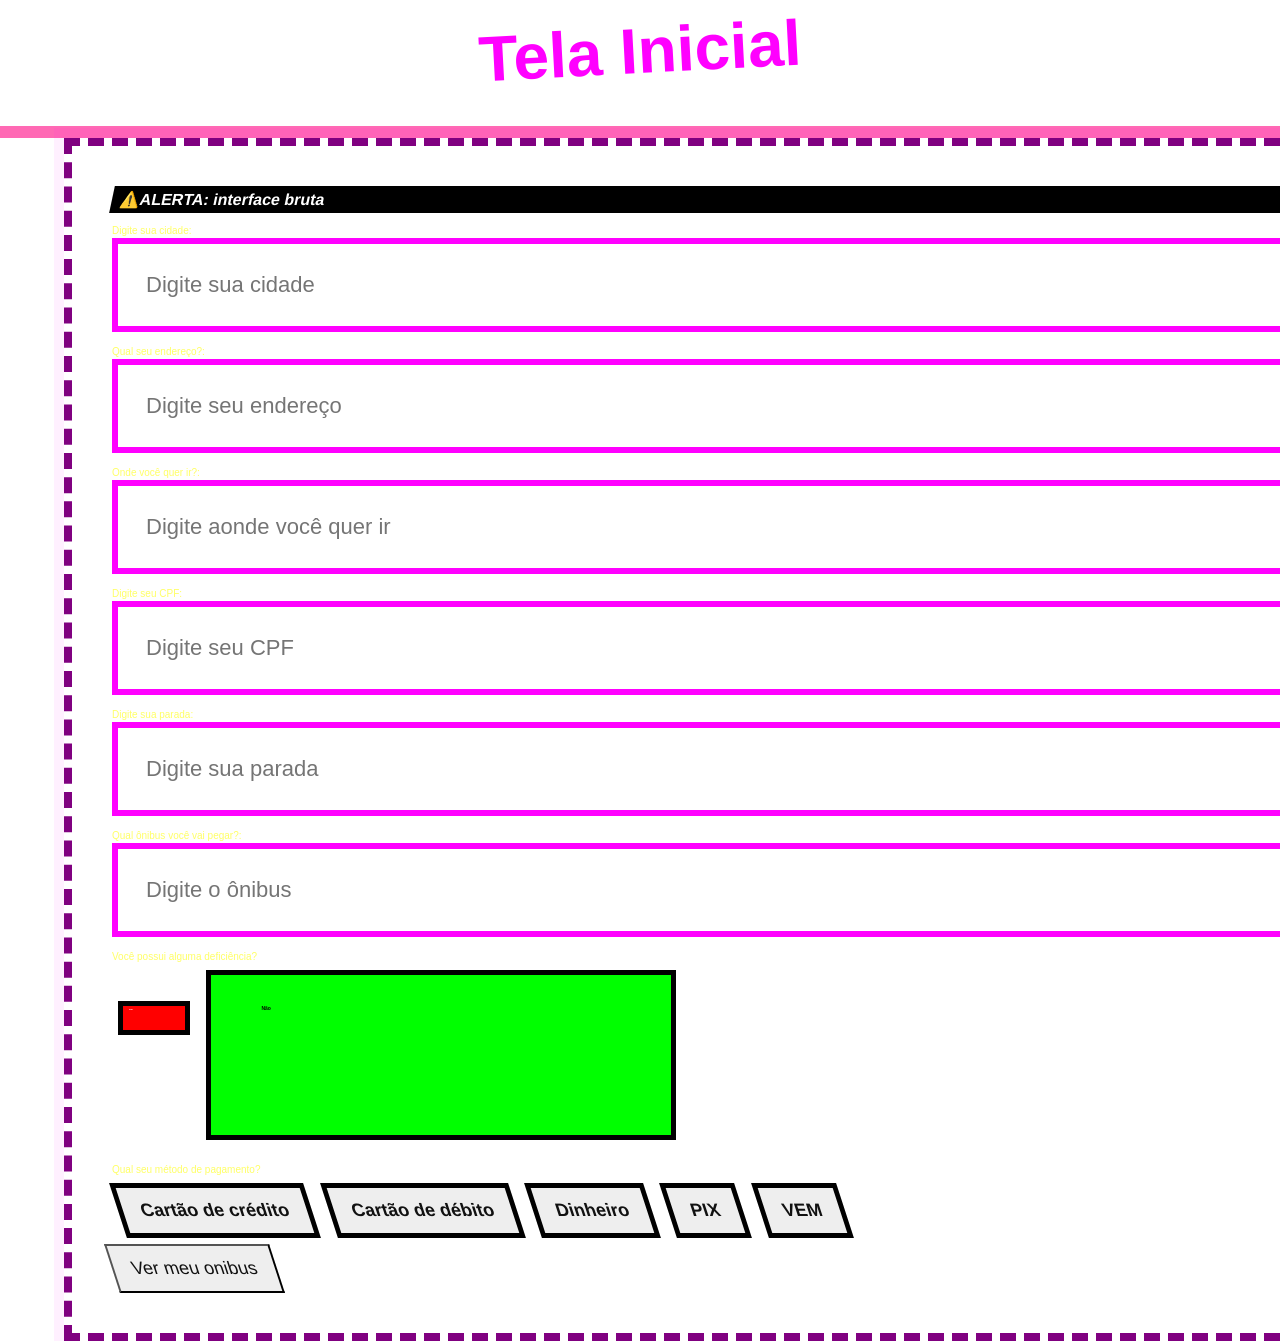
==== TelaInicial.html @ fc0475a1 "atualização-1.0" ====
<!DOCTYPE html>
<html lang="pt-BR">
<head>
    <meta charset="UTF-8">
    <meta http-equiv="X-UA-Compatible" content="IE=edge">
    <meta name="viewport" content="width=device-width, initial-scale=1.0">
    <title>Tela Inicial</title>
    <link rel="stylesheet" href="Telainicial.css">
</head>
<body >
    <section class="TelaInicial">
        <header>
            <h3>Tela Inicial</h3>
        </header>
    </section>

    <section class="Formulario">
        <div class="DivForms">
            <form action="">

  <label for="Cidade" class="label">Digite sua cidade:</label>
  <input type="text" id="Cidade" name="Cidade" placeholder="Digite sua cidade">
  <br>

  <label for="Endereco" class="label">Qual seu endereço?:</label>
  <input type="text" id="Endereco" name="Endereco" placeholder="Digite seu endereço">
  <br>

  <label for="Fim" class="label">Onde você quer ir?:</label>
  <input type="text" id="Fim" name="Fim" placeholder="Digite aonde você quer ir">
  <br>

  <label for="CPF" class="label">Digite seu CPF:</label>
  <input type="text" id="CPF" name="CPF" placeholder="Digite seu CPF">
  <br>

  <label for="Parada" class="label">Digite sua parada:</label>
  <input type="text" id="Parada" name="Parada" placeholder="Digite sua parada">
  <br>

  <label for="Onibus" class="label">Qual ônibus você vai pegar?:</label>
  <input type="text" id="Onibus" name="Onibus" placeholder="Digite o ônibus">
  <br>

  <!-- DEFICIÊNCIA -->
  <label class="label">Você possui alguma deficiência?</label>
  <div>
    <label class="opcao">
      <input type="radio" name="deficiencia" value="sim">
      <span class="SimBTN">Sim</span>
    </label>

    <label class="opcao">
      <input type="radio" name="deficiencia" value="nao">
      <span class="NaoBTN">Não</span>
    </label>
  </div>

  <br>

  <!-- PAGAMENTO -->
  <label class="label">Qual seu método de pagamento?</label>
  <div>

    <label class="opcao">
      <input type="radio" name="Pagamento" value="credito">
      <span>Cartão de crédito</span>
    </label>

    <label class="opcao">
      <input type="radio" name="Pagamento" value="debito">
      <span>Cartão de débito</span>
    </label>

    <label class="opcao">
      <input type="radio" name="Pagamento" value="dinheiro">
      <span>Dinheiro</span>
    </label>

    <label class="opcao">
      <input type="radio" name="Pagamento" value="pix">
      <span>PIX</span>
    </label>

    <label class="opcao">
      <input type="radio" name="Pagamento" value="vem">
      <span>VEM</span>
    </label>

  </div>

</form>

            <button class="continuarBTN" type="button">Ver meu onibus</button>

        </div>
    </section>
    <script src="Logica.js"></script>
</body>
</html>
---- Telainicial.css ----
/* Estilos propositalmente horríveis — uso educacional/demonstrativo */



html, body {
  height: 100%;
  margin: 0;
  font-family: 'Comic Sans MS', cursive, sans-serif;
 


  user-select: none;
}

header h3 {
  font-size: 64px;
  text-align: center;
  color: #ff00ff;
  margin: 6px 0 30px 0;
  animation: flicker 0.25s steps(2, start) infinite;
  transform: rotate(-3deg);
}

@keyframes flicker {
  50% { opacity: 0; transform: rotate(6deg) scale(1.02); }
}

.TelaInicial { padding: 8px; border-bottom: 12px solid hotpink; }

.DivForms {
  width: 95%;
  margin-left: 5%;
  padding: 40px;
  border: 8px dashed purple;
  box-shadow: 0 0 0 10px rgba(255,0,255,0.06);
}

label.label {
  display: block;
  color: #ffff00;
  font-size: 10px;
  margin-bottom: 2px;
  opacity: 0.6;
}

input[type="text"], input[type="email"] {
  width: 120%;
  padding: 28px;
  margin-bottom: 14px;
  font-size: 22px;
  border: 6px solid #ff00ff;
  background: #ffffff;
  color: #000000;
}

/* ===== NOVO: base dos radios como botão ===== */
.opcao input {
  display: none;
}

.Formulario form .opcao span {
  margin: 6px;
  border: 5px solid #000000;
  font-weight: 900;
  cursor: pointer;
  transition: transform 0.2s ease;
  display: inline-block;
}

/* hover igual ao botão */
.Formulario form .opcao span:hover {
  transform: rotate(-5deg) scale(1.02);
}

/* ===== SUBSTITUIÇÃO DIRETA DOS BOTÕES ===== */

/* 1º botão = SIM */
.SimBTN {
  background: #ff0000;
  color: #ffffff;
  font-size: 2px;
  padding: 2px 6px;
  width: 50px;
  height: 20px;
}

/* 2º botão = NÃO */
.NaoBTN {
  background: #00ff00;
  color: #000000;
  font-size: 5px;
  padding: 30px 50px;
  width: 360px;
  height: 100px;
}

/* ===== OUTROS (equivalente ao nth-of-type(n+3)) ===== */

/* aplica só no grupo de pagamento */
.Formulario form div:nth-of-type(2) .opcao span {
  background: #eeeeee;
  color: #111111;
  font-size: 18px;
  padding: 12px 18px;
  transform: skewX(18deg);
}

/* ===== FEEDBACK RUIM (mantido) ===== */
.opcao input:checked + span {
  outline: 2px dashed red;
}

/* Forçar scroll e barras feias */
body { overflow-y: scroll; }

/* Texto difícil de ler */
.DivForms::before {
  content: "\26A0\FE0F ALERTA: interface bruta";
  display: block;
  color: #ffffff;
  background: #000000;
  padding: 4px 8px;
  transform: skewX(-12deg);
  margin-bottom: 12px;
  font-weight: 900;
}

.continuarBTN {
  background: #eeeeee;
  color: #111111;
  font-size: 18px;
  padding: 12px 18px;
  transform: skewX(18deg);
}
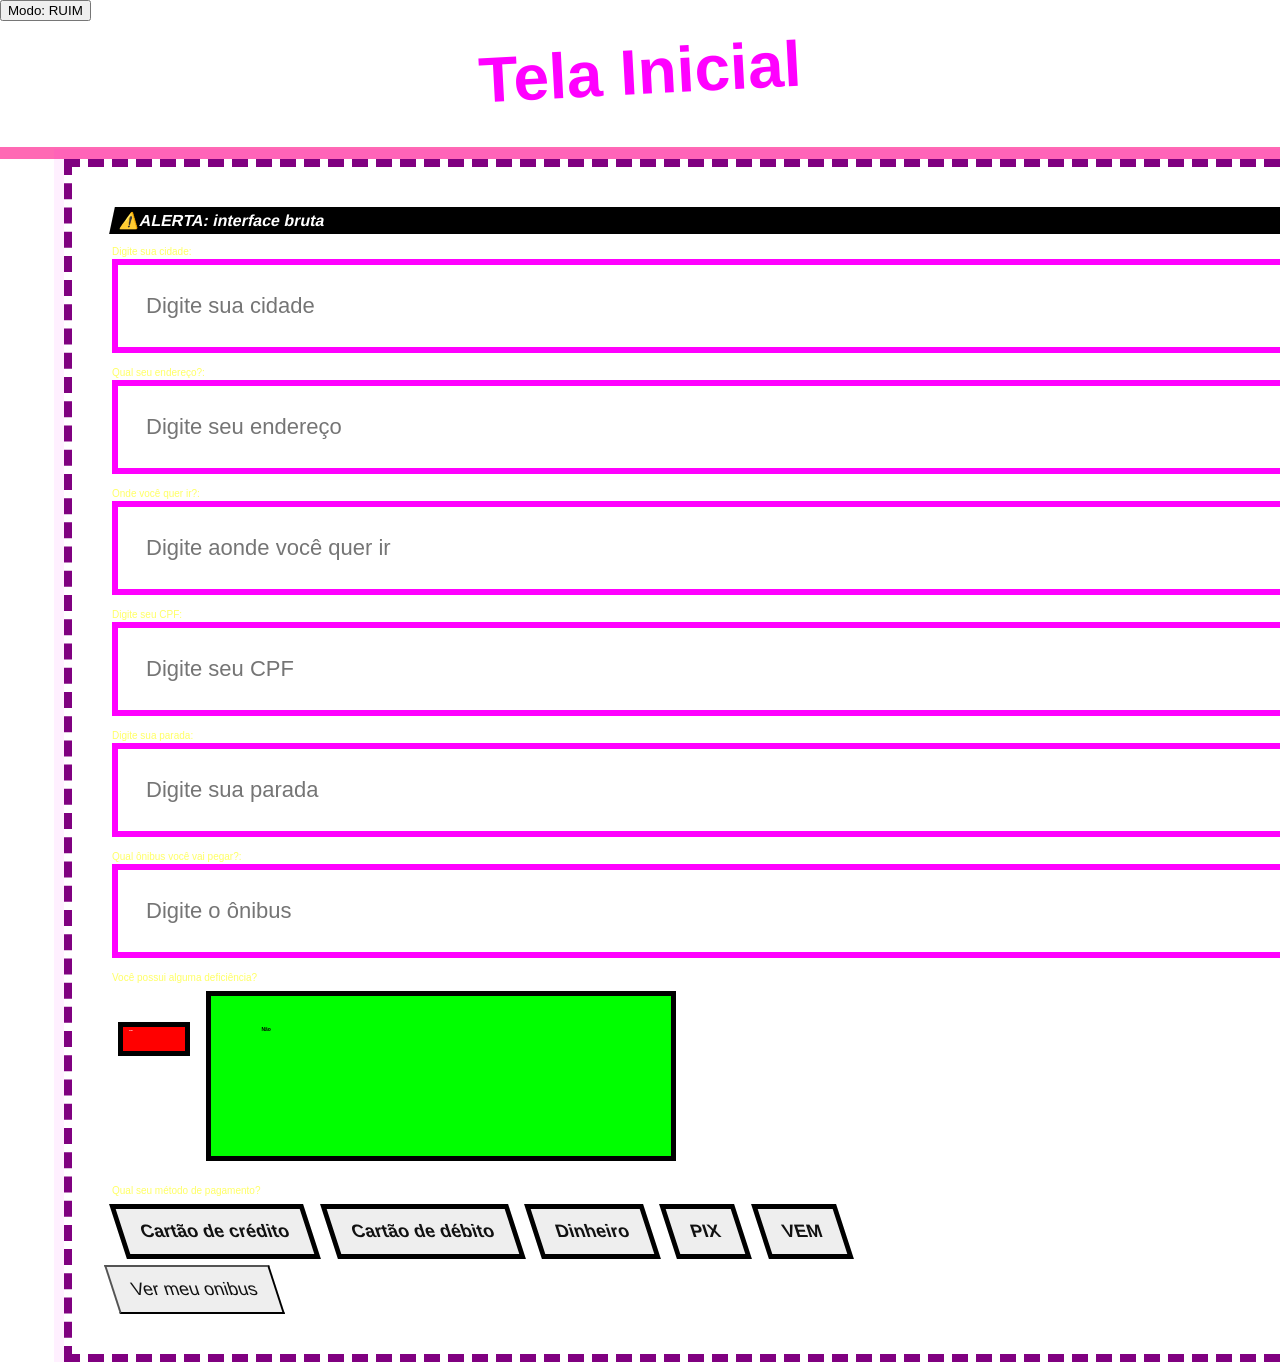
==== commit e2a3aa6c: "versao final agora vai tudo oque da" ====
--- a/TelaInicial.html
+++ b/TelaInicial.html
@@ -5,16 +5,19 @@
     <meta http-equiv="X-UA-Compatible" content="IE=edge">
     <meta name="viewport" content="width=device-width, initial-scale=1.0">
     <title>Tela Inicial</title>
-    <link rel="stylesheet" href="Telainicial.css">
+    <!-- <link rel="stylesheet" href="Telainicial.css"> -->
+    <link id="temaCSS" rel="stylesheet" href="telaboa.css">
 </head>
-<body >
+<body>
+  <button id="trocarModo">TROCAR MODO</button>
     <section class="TelaInicial">
         <header>
             <h3>Tela Inicial</h3>
         </header>
     </section>
 
-    <section class="Formulario">
+    <!-- 👇 ID IMPORTANTE -->
+    <section class="Formulario" id="formTela">
         <div class="DivForms">
             <form action="">
 
@@ -95,6 +98,11 @@
 
         </div>
     </section>
+
+    <!-- 👇 NOVA TELA (ESSENCIAL) -->
+    <div id="telasSistema"></div>
+
     <script src="Logica.js"></script>
+
 </body>
 </html>
--- a/Telainicial.css
+++ b/Telainicial.css
@@ -131,4 +131,50 @@
   font-size: 18px;
   padding: 12px 18px;
   transform: skewX(18deg);
+}
+
+#telasSistema {
+  display: none;
+  position: fixed;
+  top: 0;
+  left: 0;
+  width: 100%;
+  height: 100%;
+  background: black;
+  color: red;
+  justify-content: center;
+  align-items: center;
+  text-align: center;
+  z-index: 999;
+}
+.anuncio-full {
+  position: fixed;
+  top: 0;
+  left: 0;
+  width: 100%;
+  height: 100%;
+  z-index: 9999;
+
+  display: flex;
+  justify-content: center;
+  align-items: center;
+
+  background: rgba(0,0,0,0.9);
+}
+
+.anuncio-full img {
+  max-width: 90%;
+  max-height: 90%;
+  border: 6px solid white;
+}
+
+.anuncio-fechar {
+  position: absolute;
+  top: 20px;
+  right: 20px;
+  background: red;
+  color: white;
+  border: none;
+  padding: 10px;
+  cursor: pointer;
 }
--- a/telaboa.css
+++ b/telaboa.css
@@ -0,0 +1,150 @@
+/* RESET */
+* {
+  margin: 0;
+  padding: 0;
+  box-sizing: border-box;
+   user-select: none;
+}
+
+/* BODY */
+body {
+  font-family: Arial, sans-serif;
+  background: #f4f6f8;
+  color: #333;
+}
+
+/* HEADER */
+.TelaInicial {
+  background: #ffffff;
+  border-bottom: 1px solid #ddd;
+  padding: 15px;
+}
+
+header h3 {
+  text-align: center;
+  font-size: 24px;
+  color: #222;
+}
+
+/* FORM CONTAINER */
+.Formulario {
+  display: flex;
+  justify-content: center;
+  padding: 30px 10px;
+}
+
+.DivForms {
+  width: 100%;
+  max-width: 500px;
+  background: #ffffff;
+  padding: 25px;
+  border-radius: 10px;
+  box-shadow: 0 4px 12px rgba(0,0,0,0.08);
+}
+
+/* LABEL */
+.label {
+  display: block;
+  font-size: 14px;
+  margin-bottom: 5px;
+  margin-top: 10px;
+  color: #444;
+}
+
+/* INPUT */
+input[type="text"] {
+  width: 100%;
+  padding: 10px;
+  border-radius: 6px;
+  border: 1px solid #ccc;
+  font-size: 14px;
+  transition: 0.2s;
+}
+
+input[type="text"]:focus {
+  border-color: #007bff;
+  outline: none;
+}
+
+/* RADIO (transformado em botão) */
+.opcao {
+  display: inline-block;
+  margin: 5px 5px 0 0;
+}
+
+.opcao input {
+  display: none;
+}
+
+.opcao span {
+  display: inline-block;
+  padding: 10px 15px;
+  border-radius: 8px;
+  background: #e0e0e0;
+  cursor: pointer;
+  font-size: 14px;
+  transition: 0.2s;
+}
+
+/* hover leve */
+.opcao span:hover {
+  background: #d5d5d5;
+}
+
+/* selecionado */
+.opcao input:checked + span {
+  background: #007bff;
+  color: #ffffff;
+}
+
+/* BOTÃO PRINCIPAL */
+.continuarBTN {
+  width: 100%;
+  margin-top: 20px;
+  padding: 12px;
+  border: none;
+  border-radius: 8px;
+  background: #007bff;
+  color: white;
+  font-size: 16px;
+  cursor: pointer;
+  transition: 0.2s;
+}
+
+.continuarBTN:hover {
+  background: #0056b3;
+}
+
+/* TELA DINÂMICA */
+#telasSistema {
+  display: none;
+  justify-content: center;
+  align-items: center;
+  height: 100vh;
+  background: rgba(0,0,0,0.3);
+}
+
+/* BOX CENTRAL */
+.box {
+  background: white;
+  padding: 30px;
+  border-radius: 10px;
+  text-align: center;
+  max-width: 400px;
+  width: 90%;
+}
+
+/* BOTÕES DENTRO DA BOX */
+.box button {
+  margin-top: 15px;
+  padding: 10px 15px;
+  border: none;
+  background: #007bff;
+  color: white;
+  border-radius: 6px;
+  cursor: pointer;
+}
+
+.box button:hover {
+  background: #0056b3;
+}
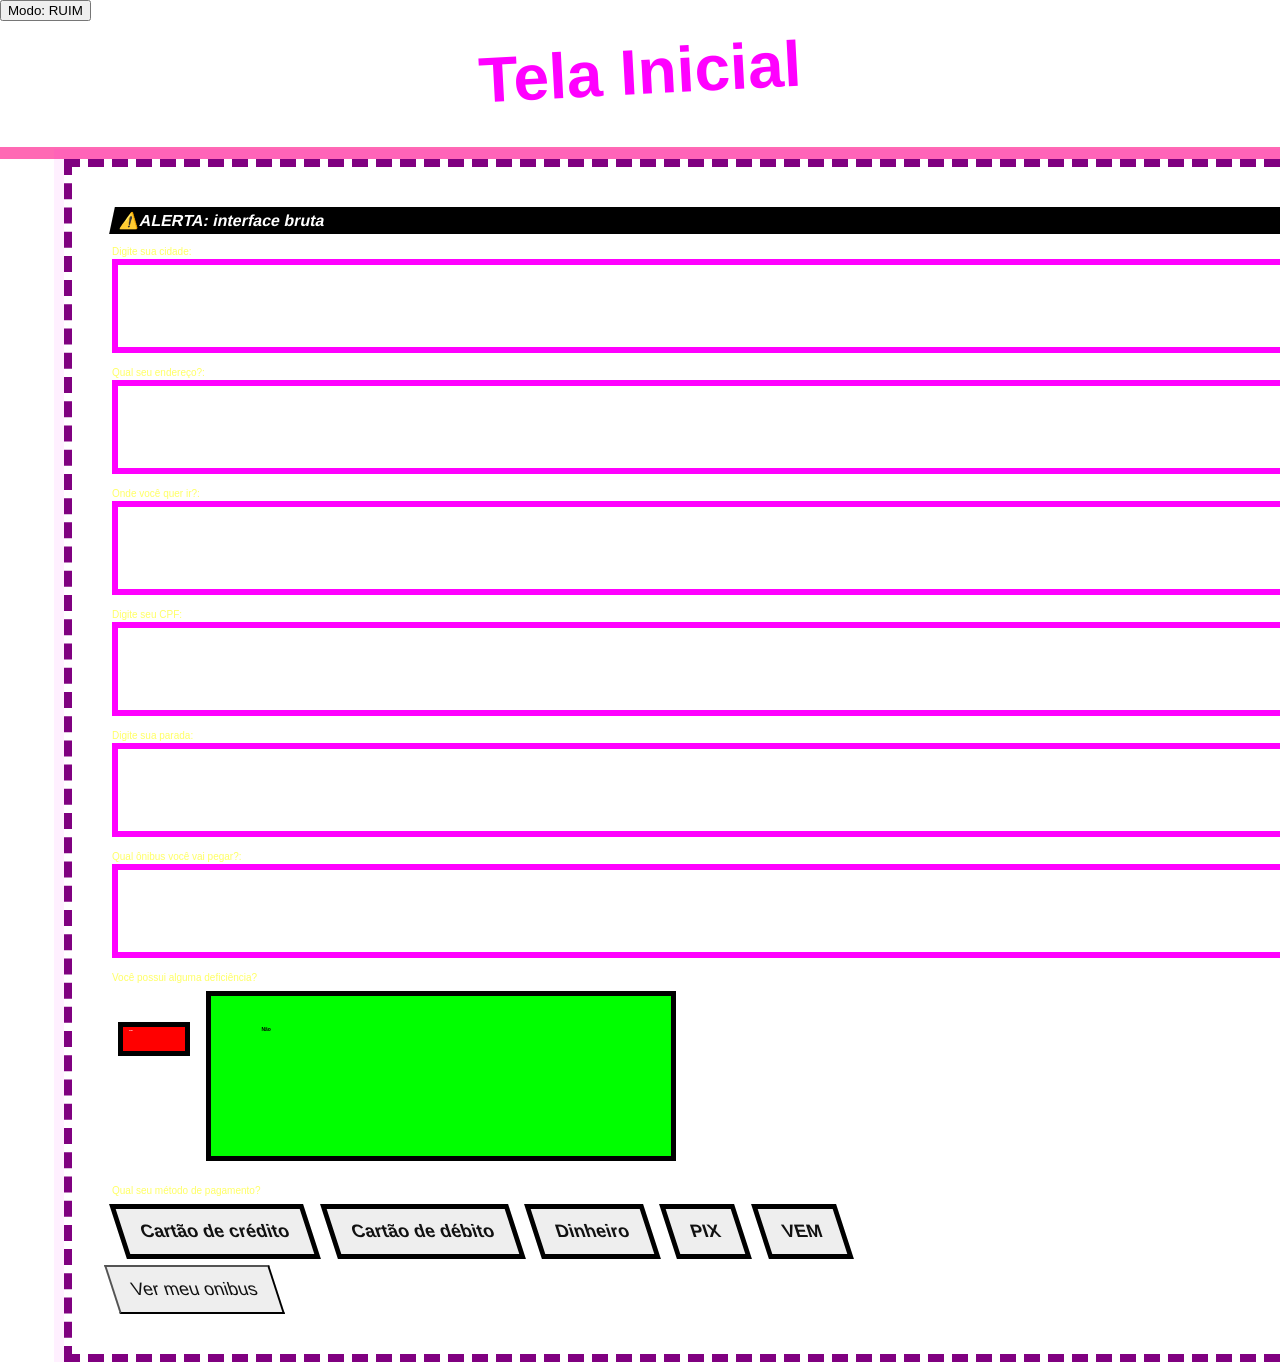
==== commit 7bcdf8e9: "Remove placeholders from input fields in TelaInicial.html" ====
--- a/TelaInicial.html
+++ b/TelaInicial.html
@@ -22,27 +22,27 @@
             <form action="">
 
   <label for="Cidade" class="label">Digite sua cidade:</label>
-  <input type="text" id="Cidade" name="Cidade" placeholder="Digite sua cidade">
+  <input type="text" id="Cidade" name="Cidade" >
   <br>
 
   <label for="Endereco" class="label">Qual seu endereço?:</label>
-  <input type="text" id="Endereco" name="Endereco" placeholder="Digite seu endereço">
+  <input type="text" id="Endereco" name="Endereco" >
   <br>
 
   <label for="Fim" class="label">Onde você quer ir?:</label>
-  <input type="text" id="Fim" name="Fim" placeholder="Digite aonde você quer ir">
+  <input type="text" id="Fim" name="Fim" >
   <br>
 
   <label for="CPF" class="label">Digite seu CPF:</label>
-  <input type="text" id="CPF" name="CPF" placeholder="Digite seu CPF">
+  <input type="text" id="CPF" name="CPF" >
   <br>
 
   <label for="Parada" class="label">Digite sua parada:</label>
-  <input type="text" id="Parada" name="Parada" placeholder="Digite sua parada">
+  <input type="text" id="Parada" name="Parada" >
   <br>
 
   <label for="Onibus" class="label">Qual ônibus você vai pegar?:</label>
-  <input type="text" id="Onibus" name="Onibus" placeholder="Digite o ônibus">
+  <input type="text" id="Onibus" name="Onibus" >
   <br>
 
   <!-- DEFICIÊNCIA -->
@@ -105,4 +105,4 @@
     <script src="Logica.js"></script>
 
 </body>
-</html>+</html>
